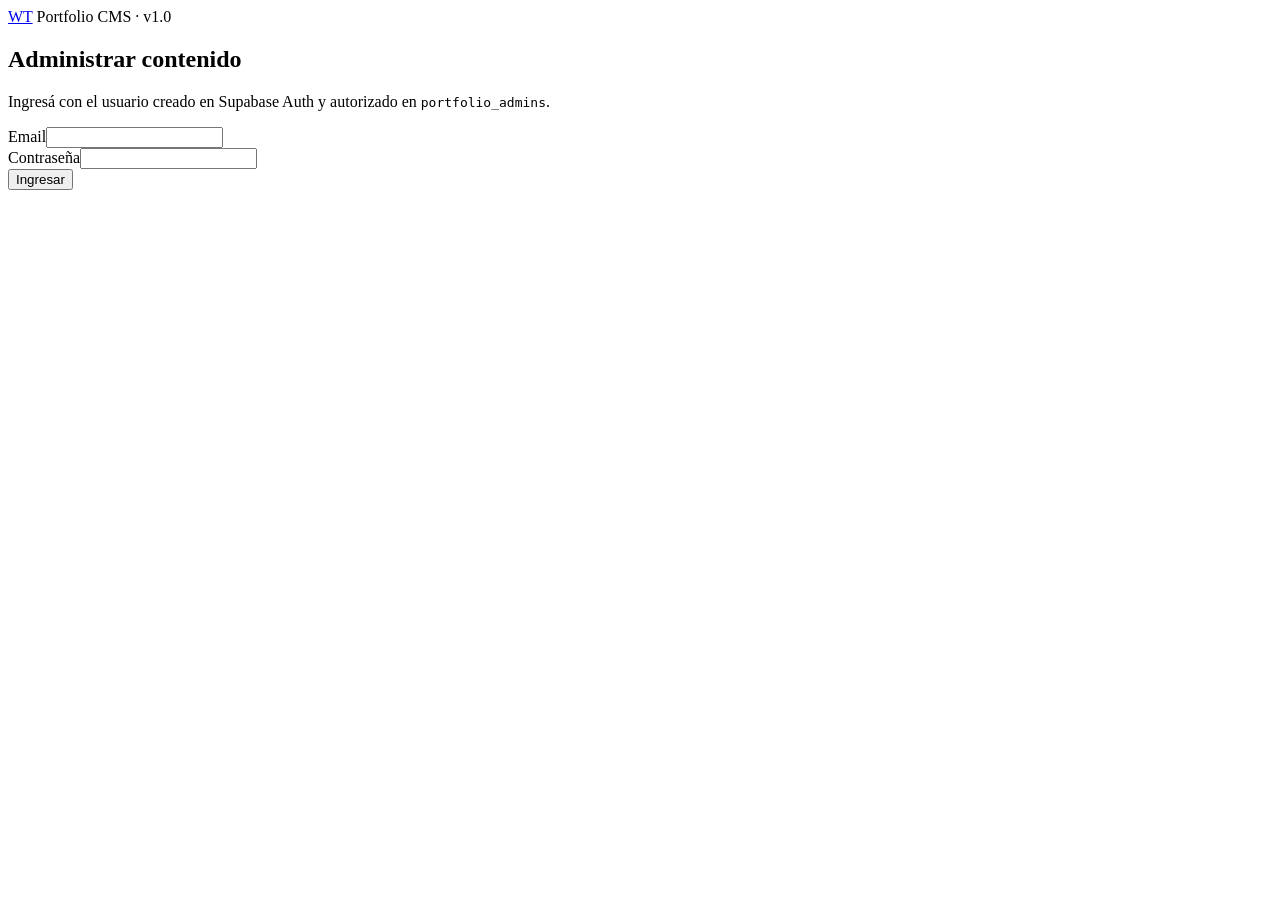
==== frontend/admin.html @ b293bae6 "Add files via upload" ====
<!doctype html>
<html lang="es" data-theme="dark">
<head>
  <meta charset="utf-8" />
  <meta name="viewport" content="width=device-width, initial-scale=1" />
  <meta name="robots" content="noindex,nofollow" />
  <title>Admin · Portfolio Willer Torrico</title>
  <link rel="stylesheet" href="/css/styles.css" />
  <link rel="stylesheet" href="/css/admin.css" />
</head>
<body class="admin-body">
  <main class="admin-main">
    <section class="admin-login" id="loginPanel">
      <div class="admin-card login-card">
        <a href="/" class="brand">WT</a>
        <span class="section-kicker">Portfolio CMS · v1.0</span>
        <h1>Administrar contenido</h1>
        <p>Ingresá con el usuario creado en Supabase Auth y autorizado en <code>portfolio_admins</code>.</p>
        <form id="loginForm">
          <div class="field"><label for="adminEmail">Email</label><input id="adminEmail" name="email" type="email" required autocomplete="username" /></div>
          <div class="field"><label for="adminPassword">Contraseña</label><input id="adminPassword" name="password" type="password" required autocomplete="current-password" /></div>
          <button class="btn primary full" type="submit">Ingresar</button>
          <p id="loginStatus" class="form-status" role="status"></p>
        </form>
      </div>
    </section>

    <section class="admin-app" id="adminApp" hidden>
      <header class="admin-header">
        <div><a href="/" class="brand">WT</a><div><strong>Portfolio CMS</strong><small id="adminIdentity"></small></div></div>
        <div class="admin-header-actions"><a class="btn secondary" href="/" target="_blank">Ver portfolio ↗</a><button class="btn secondary" id="logoutBtn">Salir</button></div>
      </header>

      <div class="admin-shell">
        <aside class="admin-sidebar">
          <button class="admin-tab active" data-tab="projects">Proyectos / trabajos</button>
          <button class="admin-tab" data-tab="experience">Experiencia</button>
          <button class="admin-tab" data-tab="profile">Perfil</button>
          <button class="admin-tab" data-tab="messages">Mensajes</button>
        </aside>

        <div class="admin-content">
          <section class="admin-section active" data-panel="projects">
            <div class="admin-title-row"><div><span class="section-kicker">Contenido</span><h2>Proyectos / trabajos</h2></div><button class="btn primary" id="newProjectBtn">+ Nuevo trabajo</button></div>
            <div id="projectsAdminList" class="admin-list"></div>
          </section>

          <section class="admin-section" data-panel="experience">
            <div class="admin-title-row"><div><span class="section-kicker">Trayectoria</span><h2>Experiencia profesional</h2></div><button class="btn primary" id="newExperienceBtn">+ Nueva experiencia</button></div>
            <div id="experienceAdminList" class="admin-list"></div>
          </section>

          <section class="admin-section" data-panel="profile">
            <div class="admin-title-row"><div><span class="section-kicker">Identidad</span><h2>Perfil principal</h2></div></div>
            <form id="profileForm" class="admin-form"></form>
          </section>

          <section class="admin-section" data-panel="messages">
            <div class="admin-title-row"><div><span class="section-kicker">Contacto</span><h2>Mensajes recibidos</h2></div></div>
            <div id="messagesAdminList" class="admin-list"></div>
          </section>
        </div>
      </div>
    </section>
  </main>

  <dialog id="editorDialog" class="admin-dialog">
    <button class="dialog-close" id="editorClose" aria-label="Cerrar">×</button>
    <form id="editorForm" class="admin-form dialog-form"></form>
  </dialog>

  <script src="/js/admin.js" defer></script>
</body>
</html>
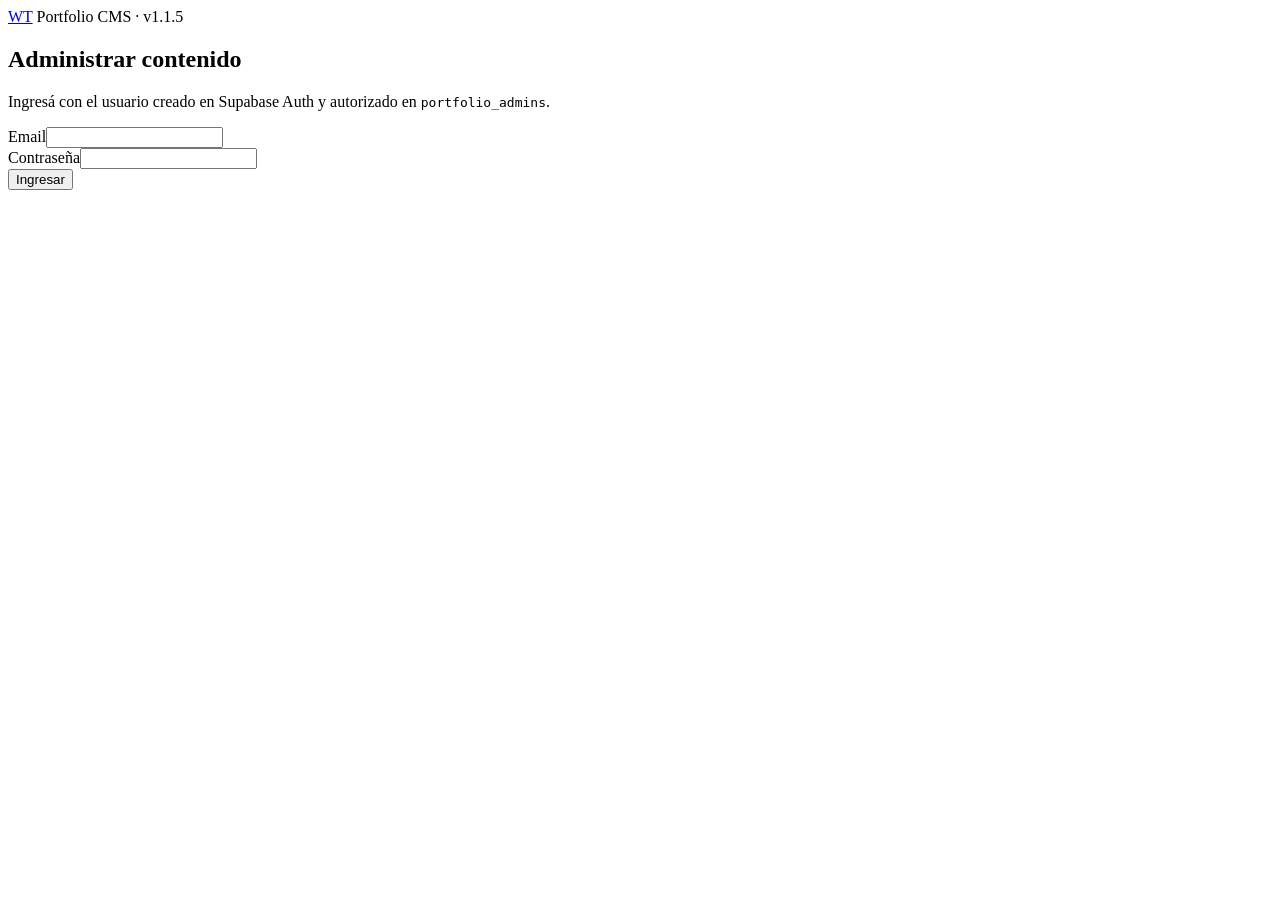
==== commit 7520c34b: "commit 1.1.5" ====
--- a/frontend/admin.html
+++ b/frontend/admin.html
@@ -5,15 +5,15 @@
   <meta name="viewport" content="width=device-width, initial-scale=1" />
   <meta name="robots" content="noindex,nofollow" />
   <title>Admin · Portfolio Willer Torrico</title>
-  <link rel="stylesheet" href="/css/styles.css" />
-  <link rel="stylesheet" href="/css/admin.css" />
+  <link rel="stylesheet" href="/css/styles.css?v=1.1.5" />
+  <link rel="stylesheet" href="/css/admin.css?v=1.1.5" />
 </head>
 <body class="admin-body">
   <main class="admin-main">
     <section class="admin-login" id="loginPanel">
       <div class="admin-card login-card">
         <a href="/" class="brand">WT</a>
-        <span class="section-kicker">Portfolio CMS · v1.0</span>
+        <span class="section-kicker">Portfolio CMS · v1.1.5</span>
         <h1>Administrar contenido</h1>
         <p>Ingresá con el usuario creado en Supabase Auth y autorizado en <code>portfolio_admins</code>.</p>
         <form id="loginForm">
@@ -39,7 +39,7 @@
           <button class="admin-tab" data-tab="messages">Mensajes</button>
         </aside>
 
-        <div class="admin-content">
+        <div class="admin-content"><p id="adminGlobalStatus" class="form-status admin-global-status" hidden></p>
           <section class="admin-section active" data-panel="projects">
             <div class="admin-title-row"><div><span class="section-kicker">Contenido</span><h2>Proyectos / trabajos</h2></div><button class="btn primary" id="newProjectBtn">+ Nuevo trabajo</button></div>
             <div id="projectsAdminList" class="admin-list"></div>
@@ -69,6 +69,6 @@
     <form id="editorForm" class="admin-form dialog-form"></form>
   </dialog>
 
-  <script src="/js/admin.js" defer></script>
+  <script src="/js/admin.js?v=1.1.5" defer></script>
 </body>
 </html>
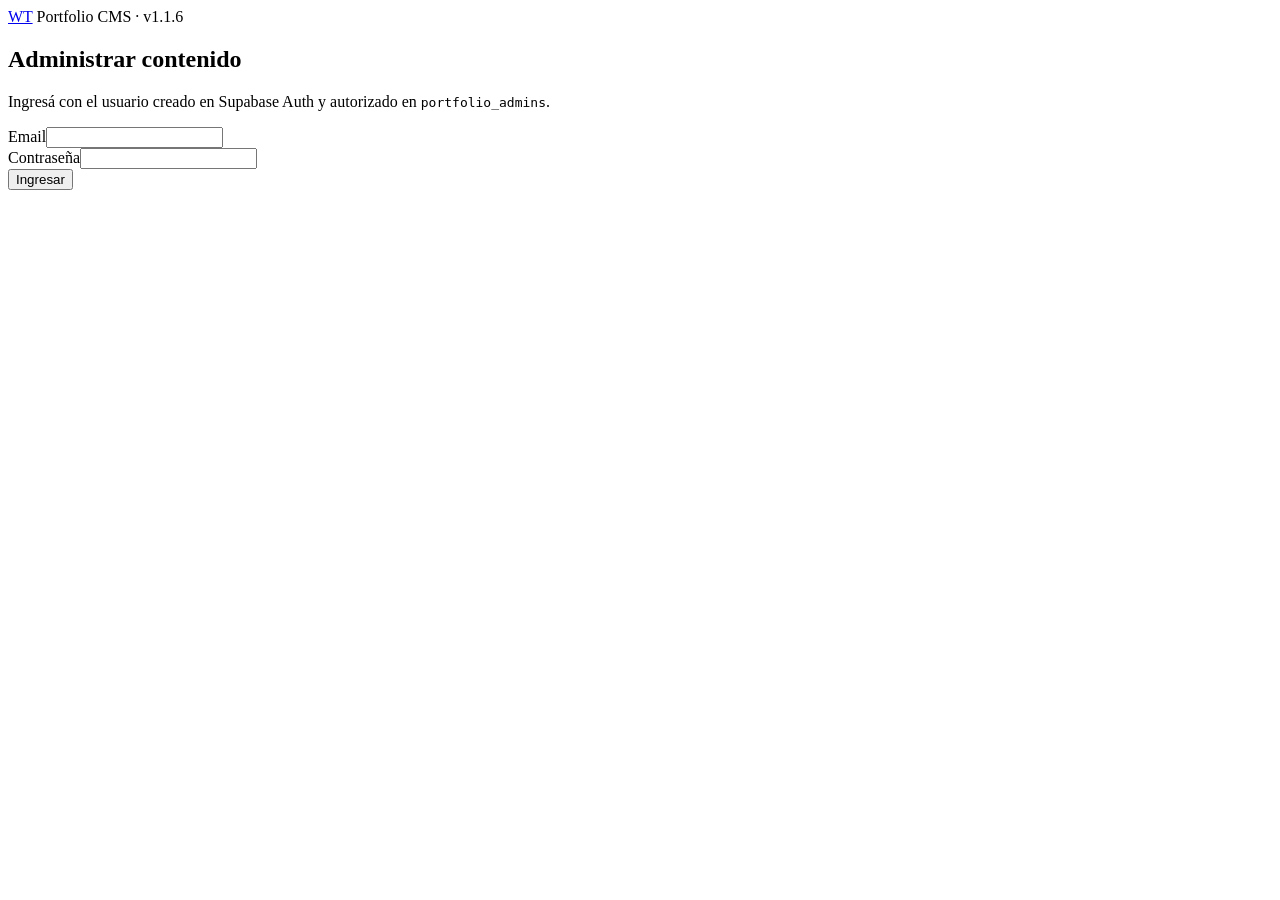
==== commit 693e385b: "Commit 1.1.6" ====
--- a/frontend/admin.html
+++ b/frontend/admin.html
@@ -5,15 +5,15 @@
   <meta name="viewport" content="width=device-width, initial-scale=1" />
   <meta name="robots" content="noindex,nofollow" />
   <title>Admin · Portfolio Willer Torrico</title>
-  <link rel="stylesheet" href="/css/styles.css?v=1.1.5" />
-  <link rel="stylesheet" href="/css/admin.css?v=1.1.5" />
+  <link rel="stylesheet" href="/css/styles.css?v=1.1.6" />
+  <link rel="stylesheet" href="/css/admin.css?v=1.1.6" />
 </head>
 <body class="admin-body">
   <main class="admin-main">
     <section class="admin-login" id="loginPanel">
       <div class="admin-card login-card">
         <a href="/" class="brand">WT</a>
-        <span class="section-kicker">Portfolio CMS · v1.1.5</span>
+        <span class="section-kicker">Portfolio CMS · v1.1.6</span>
         <h1>Administrar contenido</h1>
         <p>Ingresá con el usuario creado en Supabase Auth y autorizado en <code>portfolio_admins</code>.</p>
         <form id="loginForm">
@@ -69,6 +69,6 @@
     <form id="editorForm" class="admin-form dialog-form"></form>
   </dialog>
 
-  <script src="/js/admin.js?v=1.1.5" defer></script>
+  <script src="/js/admin.js?v=1.1.6" defer></script>
 </body>
 </html>
